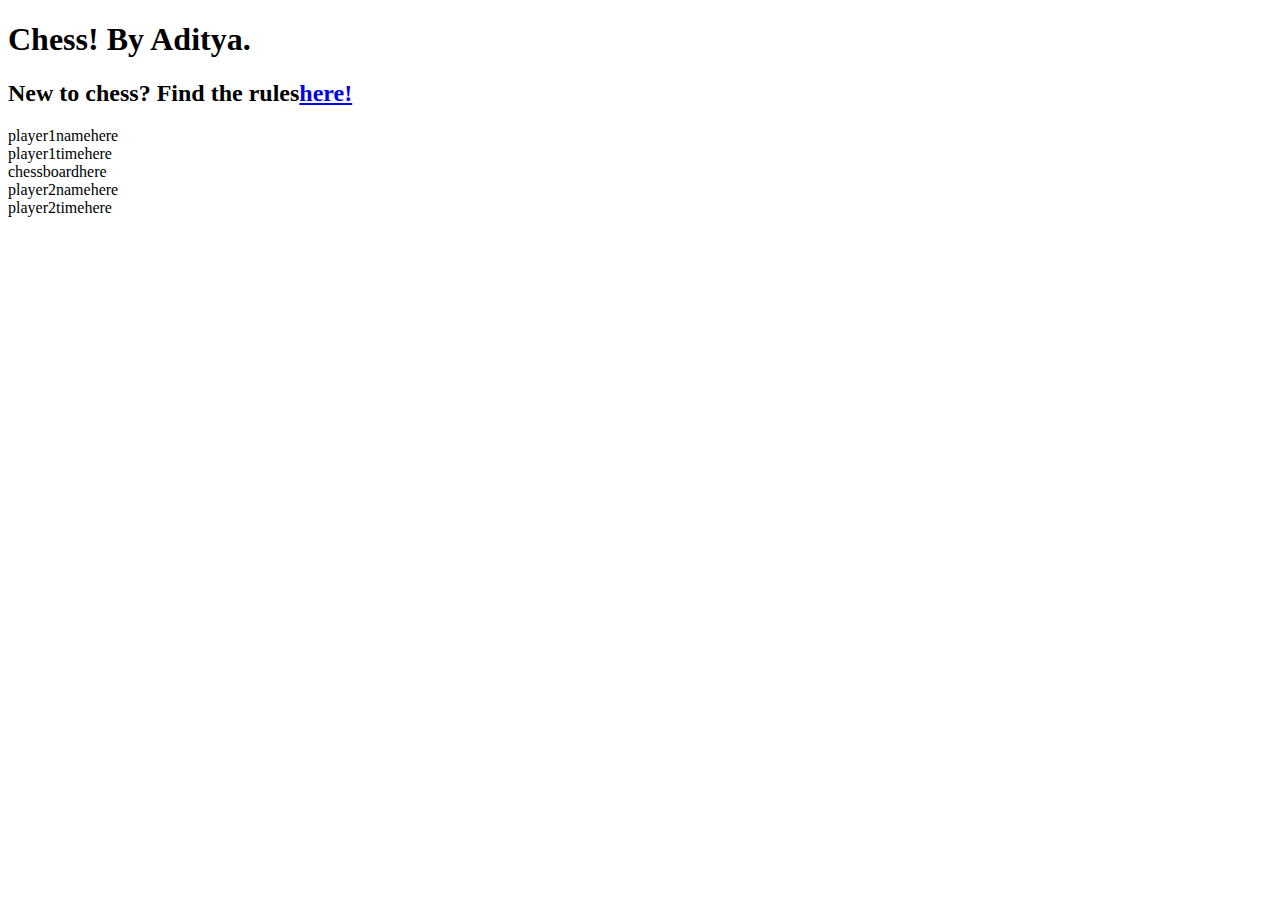
==== ChessIndex.html @ 972334b5 "Initial Commit" ====
<!DOCTYPE html>
<html lang="en">

<head>
    <meta charset="UTF-8">
    <meta name="viewport" content="width=device-width, initial-scale=1.0">
    <title>Chess For 2 players in browser</title>
    <meta Author="Aditya Sundaresan">
    <link rel="stylesheet" href='/chessStyleMain.css'>
    <script src="/chessScript.js"></script>
</head>

<body>
    <section class="main container" id="fullViewport">
        <h1 class="container title" id="title">Chess! By Aditya.</h1>
        <h2 class="container subtitle" id="subtitle"> New to chess? Find the rules<span><a href="https://en.wikipedia.org/wiki/Rules_of_chess">here!</a></span></h2>
        <div class="container player1" id="player1">
            <div class="container player-name" id="player1name">player1namehere</div>
            <div class="container time" id="player1time">player1timehere</div>
        </div>
        <div class="container chessboard " id="chessboard">chessboardhere</div>
        <div class="container player2" id="player2">
            <div class="container player-name" id="player2name">player2namehere</div>
            <div class="container time" id="player2time">player2timehere</div>
        </div>
    </section>
</body>

</html>
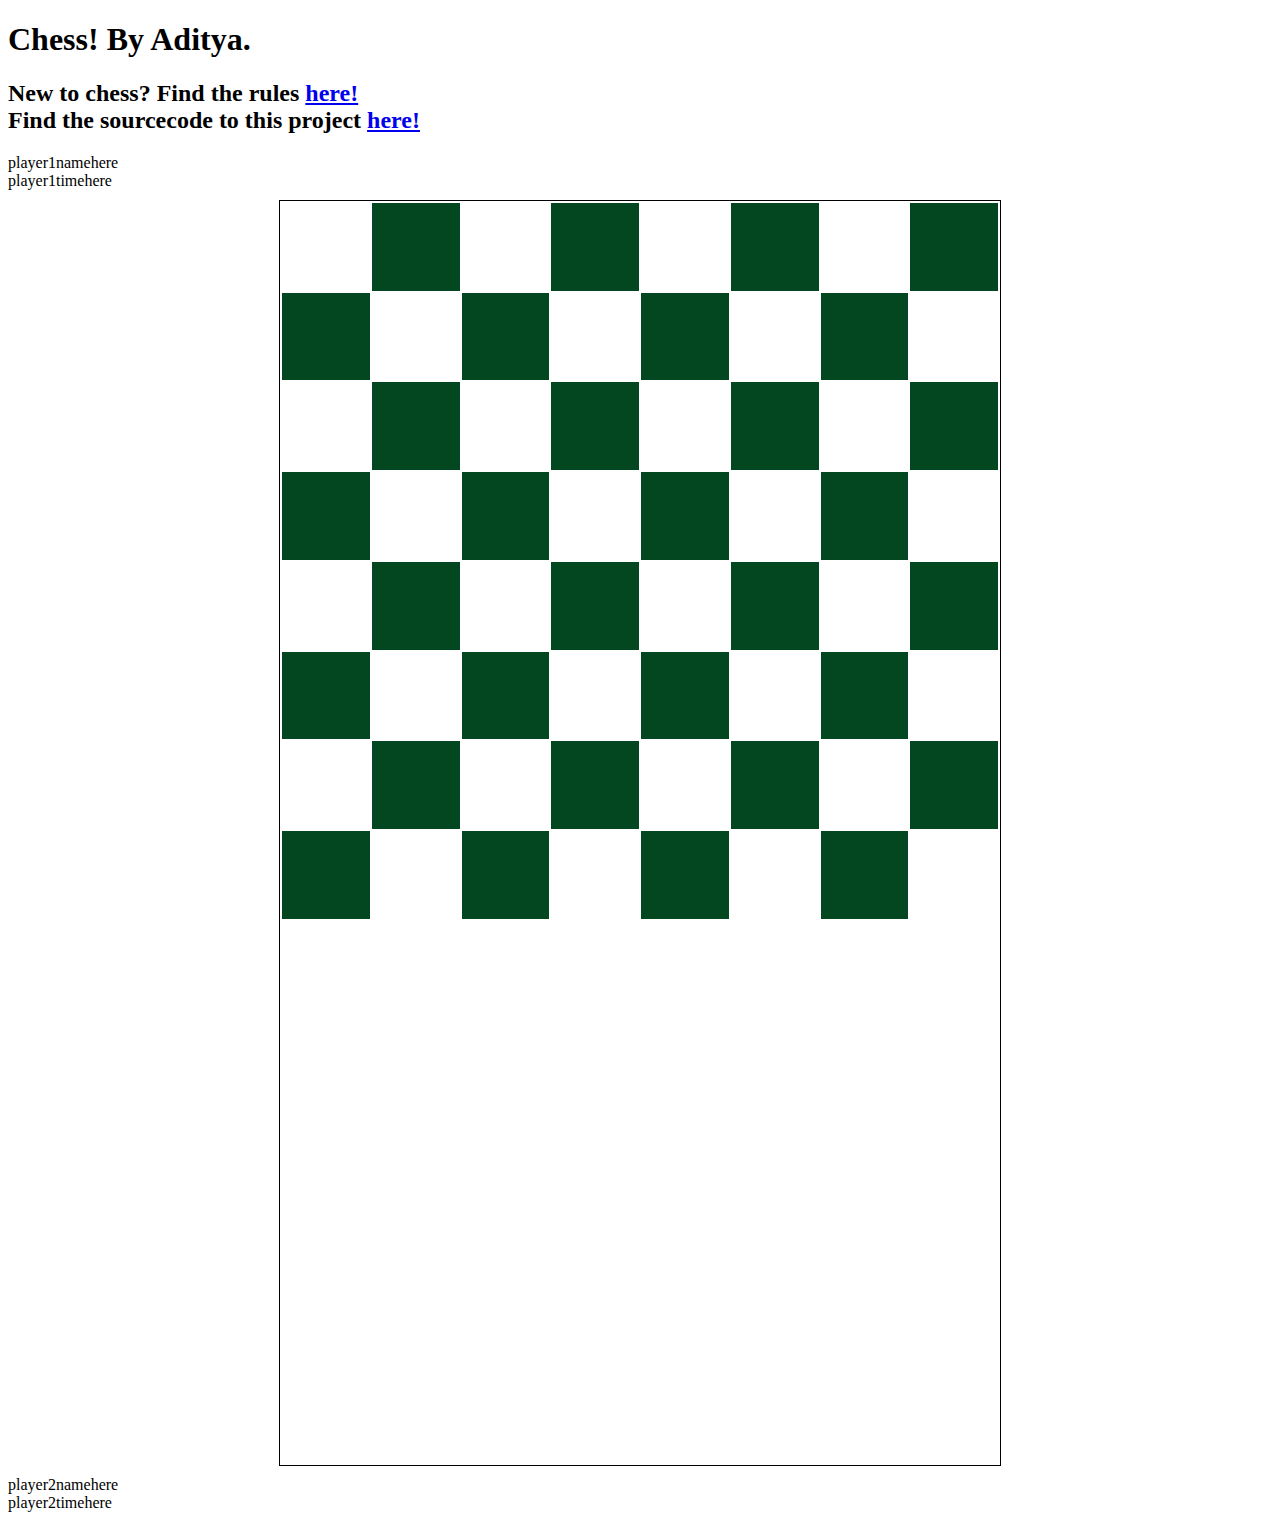
==== commit e80913f8: "Basic structure created" ====
--- a/ChessIndex.html
+++ b/ChessIndex.html
@@ -6,24 +6,110 @@
     <meta name="viewport" content="width=device-width, initial-scale=1.0">
     <title>Chess For 2 players in browser</title>
     <meta Author="Aditya Sundaresan">
-    <link rel="stylesheet" href='/chessStyleMain.css'>
-    <script src="/chessScript.js"></script>
+    <link rel="stylesheet" href="chessStylemain.css">
 </head>
 
 <body>
     <section class="main container" id="fullViewport">
         <h1 class="container title" id="title">Chess! By Aditya.</h1>
-        <h2 class="container subtitle" id="subtitle"> New to chess? Find the rules<span><a href="https://en.wikipedia.org/wiki/Rules_of_chess">here!</a></span></h2>
+        <h2 class="container subtitle" id="subtitle">
+            New to chess? Find the rules <span><a href="https://en.wikipedia.org/wiki/Rules_of_chess">here!</a></span><br>
+            Find the sourcecode to this project <span><a href="https://github.com/AdiSundi/ChessInBrowser">here!</a></span>
+        </h2>
         <div class="container player1" id="player1">
             <div class="container player-name" id="player1name">player1namehere</div>
             <div class="container time" id="player1time">player1timehere</div>
         </div>
-        <div class="container chessboard " id="chessboard">chessboardhere</div>
+        <div class="container chessboard " id="chessboard">
+            <table class="chessboard">
+                <tr class="row8 row" id="row8">
+                    <td class="r8c1 col1" id="81"></td>
+                    <td class="r8c2 col2" id="82"></td>
+                    <td class="r8c3 col3" id="83"></td>
+                    <td class="r8c4 col4" id="84"></td>
+                    <td class="r8c5 col5" id="85"></td>
+                    <td class="r8c6 col6" id="86"></td>
+                    <td class="r8c7 col7" id="87"></td>
+                    <td class="r8c8 col8" id="88"></td>
+                </tr>
+                <tr class="row7 row" id="row7">
+                    <td class="r7c1 col1" id="71"></td>
+                    <td class="r7c2 col2" id="72"></td>
+                    <td class="r7c3 col3" id="73"></td>
+                    <td class="r7c4 col4" id="74"></td>
+                    <td class="r7c5 col5" id="75"></td>
+                    <td class="r7c6 col6" id="76"></td>
+                    <td class="r7c7 col7" id="77"></td>
+                    <td class="r7c8 col8" id="78"></td>
+                </tr>
+                <tr class="row6 row" id="row6">
+                    <td class="r6c1 col1" id="61"></td>
+                    <td class="r6c2 col2" id="62"></td>
+                    <td class="r6c3 col3" id="63"></td>
+                    <td class="r6c4 col4" id="64"></td>
+                    <td class="r6c5 col5" id="65"></td>
+                    <td class="r6c6 col6" id="66"></td>
+                    <td class="r6c7 col7" id="67"></td>
+                    <td class="r6c8 col8" id="68"></td>
+                </tr>
+                <tr class="row5 row" id="row5">
+                    <td class="r5c1 col1" id="51"></td>
+                    <td class="r5c2 col2" id="52"></td>
+                    <td class="r5c3 col3" id="53"></td>
+                    <td class="r5c4 col4" id="54"></td>
+                    <td class="r5c5 col5" id="55"></td>
+                    <td class="r5c6 col6" id="56"></td>
+                    <td class="r5c7 col7" id="57"></td>
+                    <td class="r5c8 col8" id="58"></td>
+                </tr>
+                <tr class="row4 row" id="row4">
+                    <td class="r4c1 col1" id="41"></td>
+                    <td class="r4c2 col2" id="42"></td>
+                    <td class="r4c3 col3" id="43"></td>
+                    <td class="r4c4 col4" id="44"></td>
+                    <td class="r4c5 col5" id="45"></td>
+                    <td class="r4c6 col6" id="46"></td>
+                    <td class="r4c7 col7" id="47"></td>
+                    <td class="r4c8 col8" id="48"></td>
+                </tr>
+                <tr class="row3 row" id="row3">
+                    <td class="r3c1 col1" id="31"></td>
+                    <td class="r3c2 col2" id="32"></td>
+                    <td class="r3c3 col3" id="33"></td>
+                    <td class="r3c4 col4" id="34"></td>
+                    <td class="r3c5 col5" id="35"></td>
+                    <td class="r3c6 col6" id="36"></td>
+                    <td class="r3c7 col7" id="37"></td>
+                    <td class="r3c8 col8" id="38"></td>
+                </tr>
+                <tr class="row2 row" id="row2">
+                    <td class="r2c1 col1" id="21"></td>
+                    <td class="r2c2 col2" id="22"></td>
+                    <td class="r2c3 col3" id="23"></td>
+                    <td class="r2c4 col4" id="24"></td>
+                    <td class="r2c5 col5" id="25"></td>
+                    <td class="r2c6 col6" id="26"></td>
+                    <td class="r2c7 col7" id="27"></td>
+                    <td class="r2c8 col8" id="28"></td>
+                </tr>
+                <tr class="row1 row" id="row1">
+                    <td class="r1c1 col1" id="11"></td>
+                    <td class="r1c2 col2" id="12"></td>
+                    <td class="r1c3 col3" id="13"></td>
+                    <td class="r1c4 col4" id="14"></td>
+                    <td class="r1c5 col5" id="15"></td>
+                    <td class="r1c6 col6" id="16"></td>
+                    <td class="r1c7 col7" id="17"></td>
+                    <td class="r1c8 col8" id="18"></td>
+                </tr>
+            </table>
+        </div>
         <div class="container player2" id="player2">
             <div class="container player-name" id="player2name">player2namehere</div>
             <div class="container time" id="player2time">player2timehere</div>
         </div>
     </section>
+    <script src="chessScript.js"></script>
 </body>
 
 </html>--- a/chessStylemain.css
+++ b/chessStylemain.css
@@ -0,0 +1,37 @@
+#full-viewport{
+    height: 100%;
+    width: 100%;
+}
+
+#chessboard{
+    padding-top:100%;
+    width:100%;
+    max-width:80vh;
+    position:relative;
+    margin:10px auto;
+    border:1px solid black;
+    padding:1px solid red;
+}
+
+table.chessboard{
+    position:absolute;
+    top:0;
+    left: 0;
+    bottom: 0;
+    right: 0;
+    margin: 0 auto;
+    height:100%;
+    max-height: 80vh;
+    max-width:80vh;
+    width:100%;
+    border: 3% solid black;
+}
+
+
+/*next two are valid iff white is on top, black is at the bottom*/
+tr:nth-child(even) td:nth-child(even), tr:nth-child(odd) td:nth-child(odd) {
+    background: #ffffff;
+}
+tr:nth-child(odd) td:nth-child(even), tr:nth-child(even) td:nth-child(odd) {
+    background:#034720;
+}